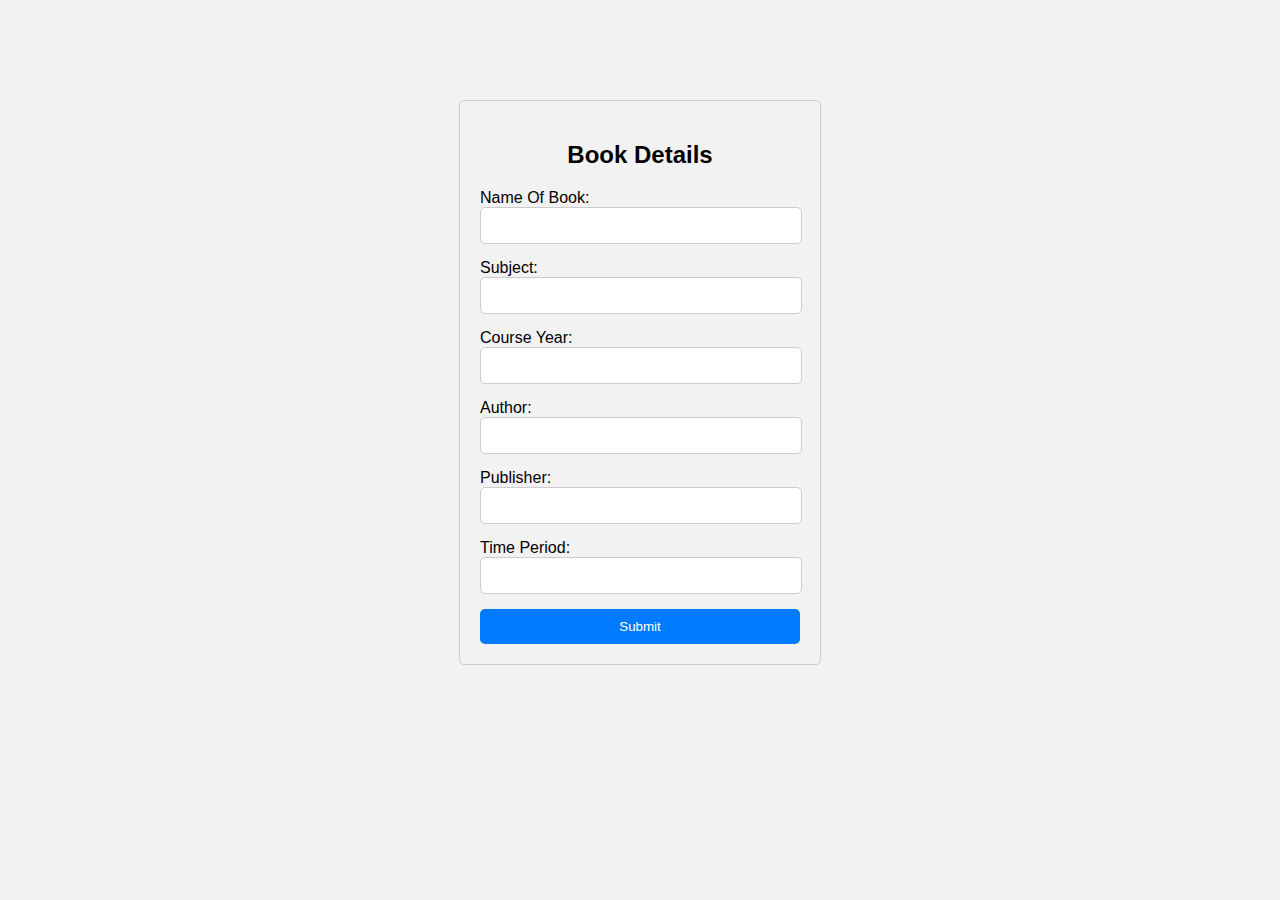
==== book details.html @ bea14c49 "Add files via upload" ====
<!DOCTYPE html>
<html lang="en">
<head>
    <meta charset="UTF-8">
    <meta name="viewport" content="width=device-width, initial-scale=1.0">
    <title>Book Details</title>
</head>
 
    <style>
        body { 
            font-family: Arial, sans-serif;
            background-color: #f2f2f2;
        }
        .login-container {
            width: 320px;
            margin: 0 auto;
            padding: 20px;
            background-color: transparent;
            border: 1px solid #ccc;
            border-radius: 5px;
            margin-top: 100px;
        }
        h2{
            text-align: center;
            
        }
        .form-group {
            margin-bottom: 15px;
        }
        .form-group label {
            display: block;
        }        
        .form-group input 
        {
            width: 100%;
            padding: 10px;
            border: 1px solid #ccc;
            border-radius: 5px;
        }
        .login-button {
            width: 100%;
            background-color: #007BFF;
            color: #fff;
            padding: 10px;
            border: none;
            border-radius: 5px;
            cursor:pointer;
        }
        #username{
            width: 300px;
        }
        #password{
            width: 300px;
        }
    </style>
<body>
    
   <label>
    <div class="login-container">
        <div class="log"></div>
        <h2>Book Details</h2>
        <form action="conformation.html" method="get">
            <div class="form-group">
                <label for="Name Of Book">Name Of Book:</label>
              <input type="text" id="username" name="name of book" required>
            </div>
            <div class="form-group">
                <label for="subject:">Subject:</label>
                 <input type="subject"id="password" name="subject" required>
            </div>
            <div class="form-group">
                <label for="Course Year">Course Year:</label>
              <input type="text" id="username" name="Course Year" required>
            </div>
            <div class="form-group">
                <label for="author">Author:</label>
              <input type="text" id="username" name="author:" required>
            </div>
            <div class="form-group">
                <label for="publisher">Publisher:</label>
              <input type="text" id="username" name="publisher" required>
            </div>
            <div class="form-group">
                <label for="time period">Time Period:</label>
              <input type="text" id="username" name="time period" required>
            </div>
            <button type="submit"class="login-button">Submit</button>
        </form>
    </div>
   </label>

</body>
</html>
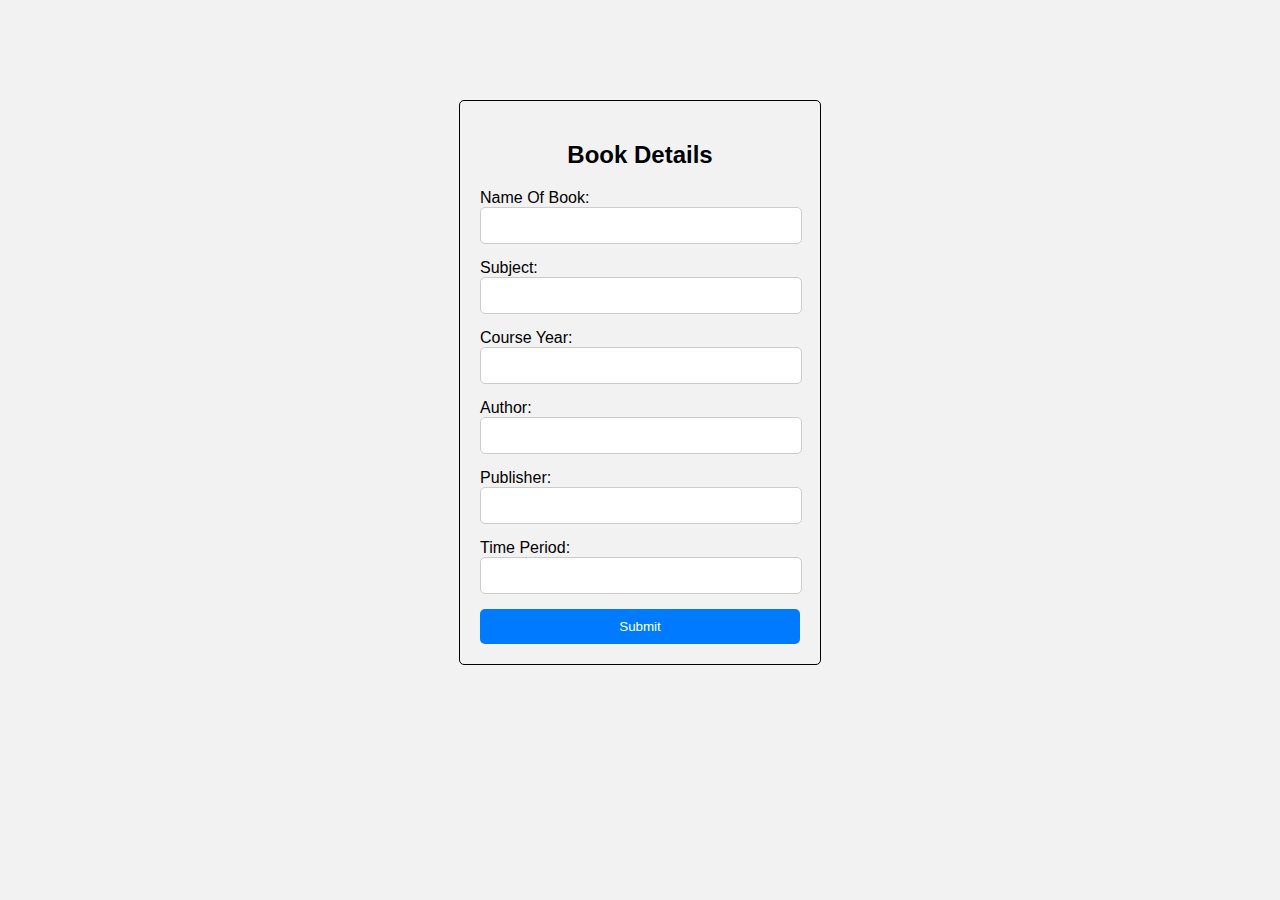
==== commit dd56e24a: "Update book details.html" ====
--- a/book details.html
+++ b/book details.html
@@ -16,7 +16,7 @@
             margin: 0 auto;
             padding: 20px;
             background-color: transparent;
-            border: 1px solid #ccc;
+            border: 1px solid black;
             border-radius: 5px;
             margin-top: 100px;
         }
@@ -52,8 +52,12 @@
         #password{
             width: 300px;
         }
+        .lo{
+            background-image: url(imgindex.jpg);
+            background-size: cover;
+        }
     </style>
-<body>
+<body  class="lo">
     
    <label>
     <div class="login-container">
